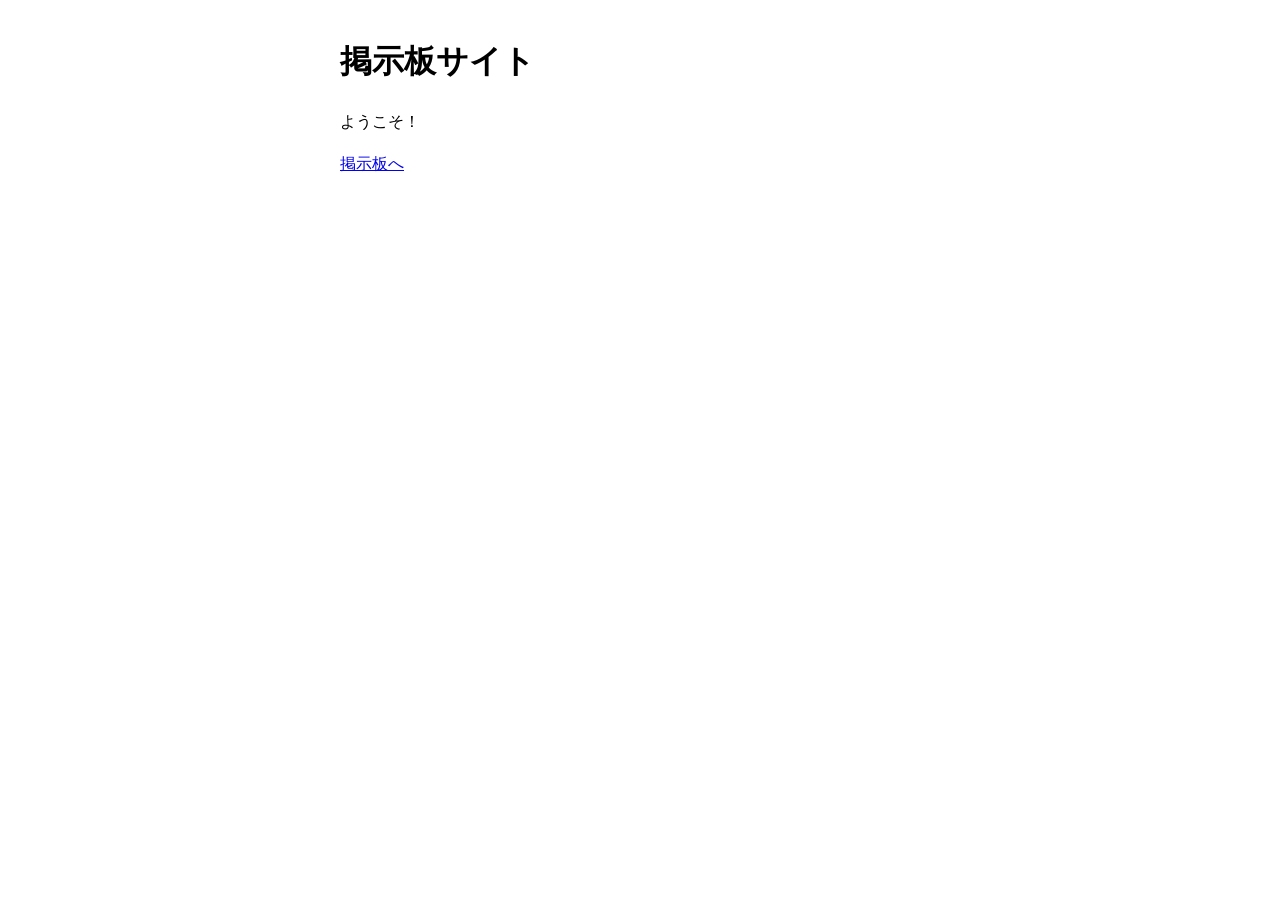
==== index.html @ 4d7c1a3a "Firebase化とリアルタイム更新" ====
<!DOCTYPE html>
<html lang="ja">
<head>
    <meta charset="UTF-8">

    <meta name="viewport"
    content="width=device-width, initial-scale=1.0">

    <title>掲示板サイト</title>

    <link rel="stylesheet"
    href="style.css">
</head>
<body>

<h1>掲示板サイト</h1>

<p>ようこそ！</p>

<p>
<a href="threads.html">
掲示板へ
</a>
</p>

</body>
</html>
---- style.css ----
body {
    font-family: sans-serif;
    max-width: 600px;
    margin: auto;
    padding: 15px;
    line-height: 1.6;
}

input,
textarea {
    width: 100%;
    font-size: 16px;
}

textarea {
    height: 100px;
}

button {
    button {
    margin-top: 10px;
    padding: 12px 20px;
    font-size: 16px;
}
}

.post {
    border: 1px solid #ccc;
    padding: 10px;
    margin-top: 10px;
}

input,
textarea,
button {
    box-sizing: border-box;
}
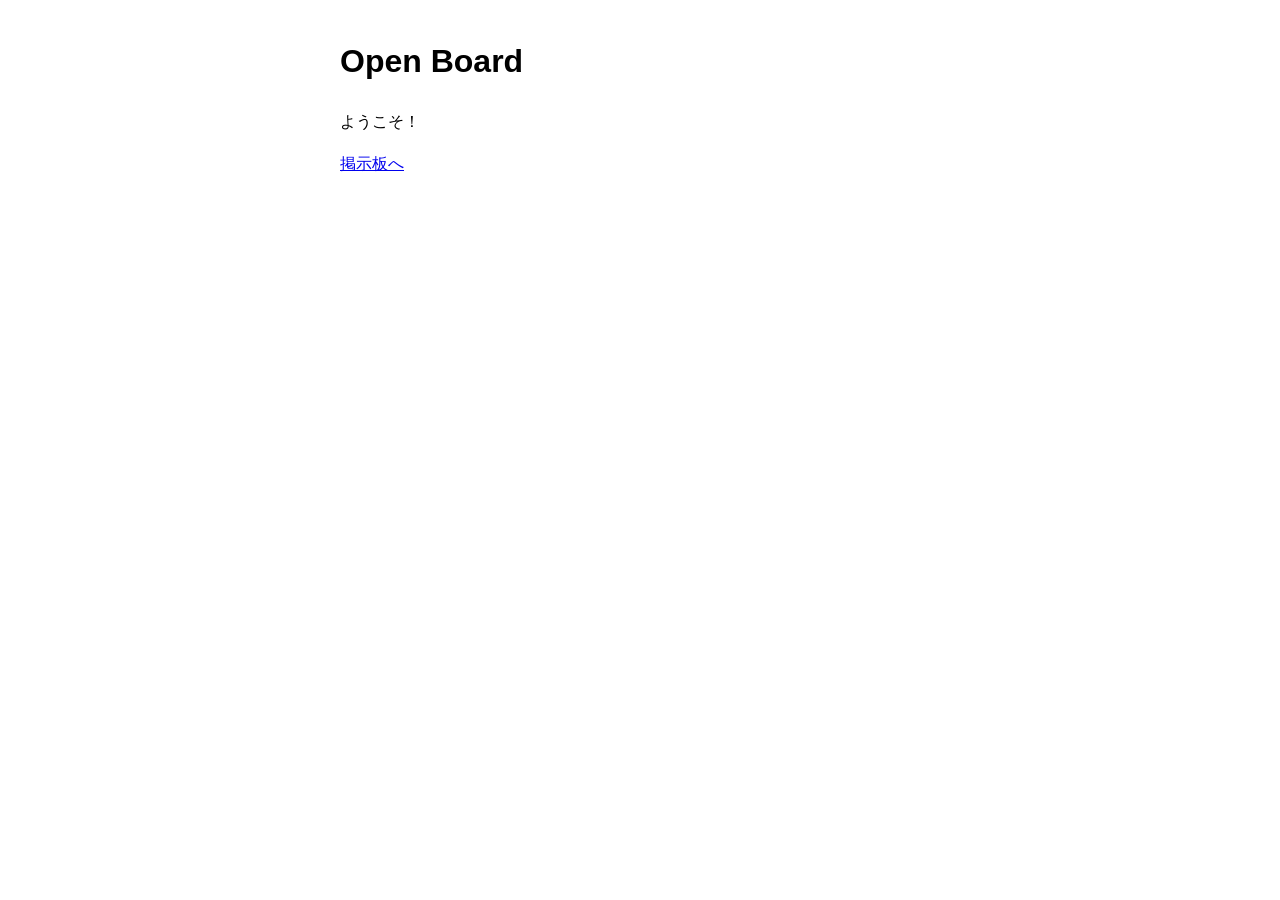
==== commit 551b2dc8: "サイト名変更" ====
--- a/index.html
+++ b/index.html
@@ -6,14 +6,14 @@
     <meta name="viewport"
     content="width=device-width, initial-scale=1.0">
 
-    <title>掲示板サイト</title>
+    <title>Open Board</title>
 
     <link rel="stylesheet"
     href="style.css">
 </head>
 <body>
 
-<h1>掲示板サイト</h1>
+<h1>Open Board</h1>
 
 <p>ようこそ！</p>
 
